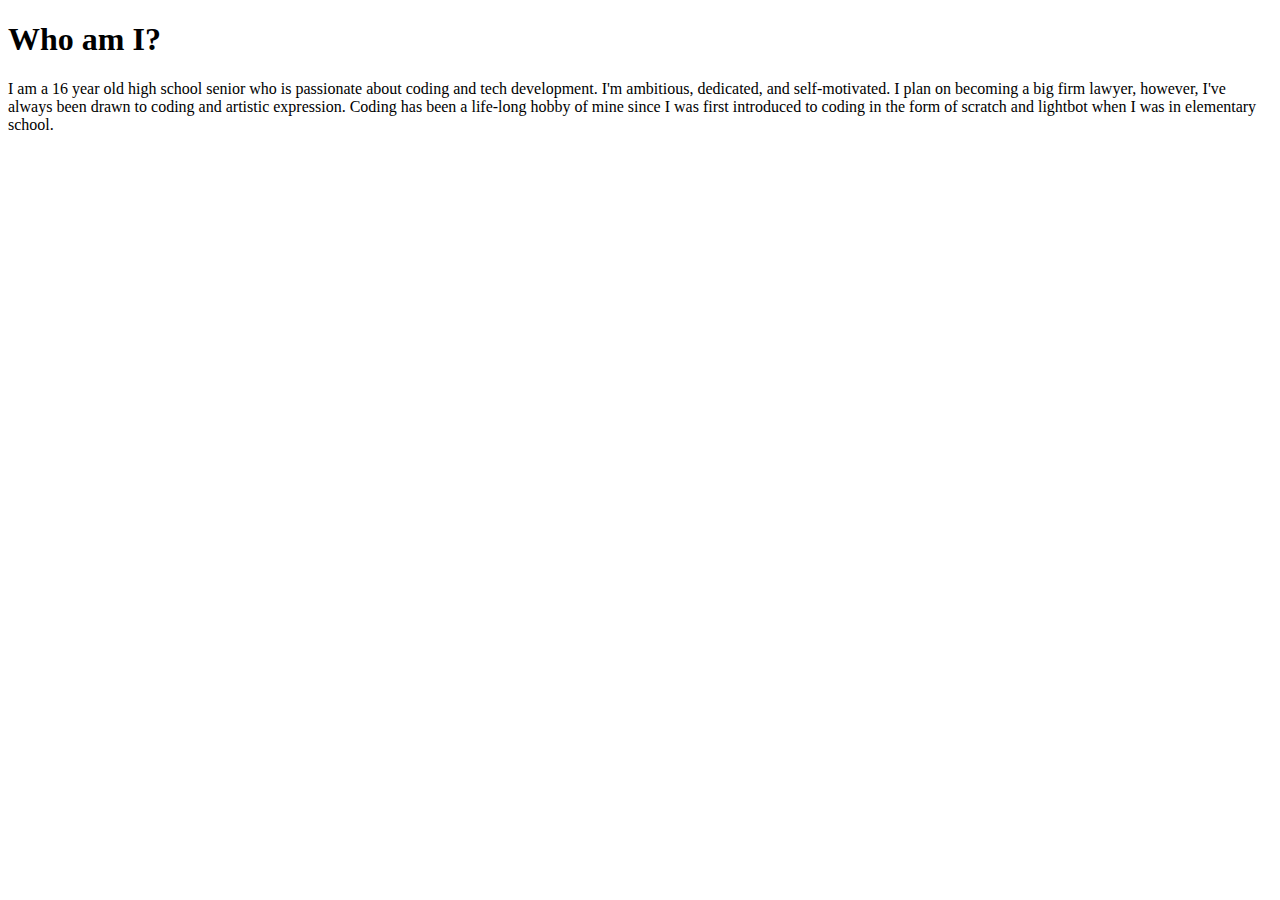
==== about.html @ c7994c18 "Update about.html" ====
<!DOCTYPE html>
<html lang="en">
    <head>
        <meta charset="UTF-8">
        <meta name="viewport" content="width=device-width, initial-scale=1.0">
        <meta name="author" content="Rayan Essaad">
        <title>About Rayan Essaad: The Creator</title>
        <link rel="stylesheet" href="style.css">    
    </head>
    
    <h1>Who am I?</h1> 
    <p>I am a 16 year old high school senior who is passionate about coding and tech development. I'm ambitious, dedicated, and self-motivated. I plan on becoming a big firm lawyer, however, I've always been drawn to coding and artistic expression. Coding has been a life-long hobby of mine since I was first introduced to coding in the form of scratch and lightbot when I was in elementary school.<p>
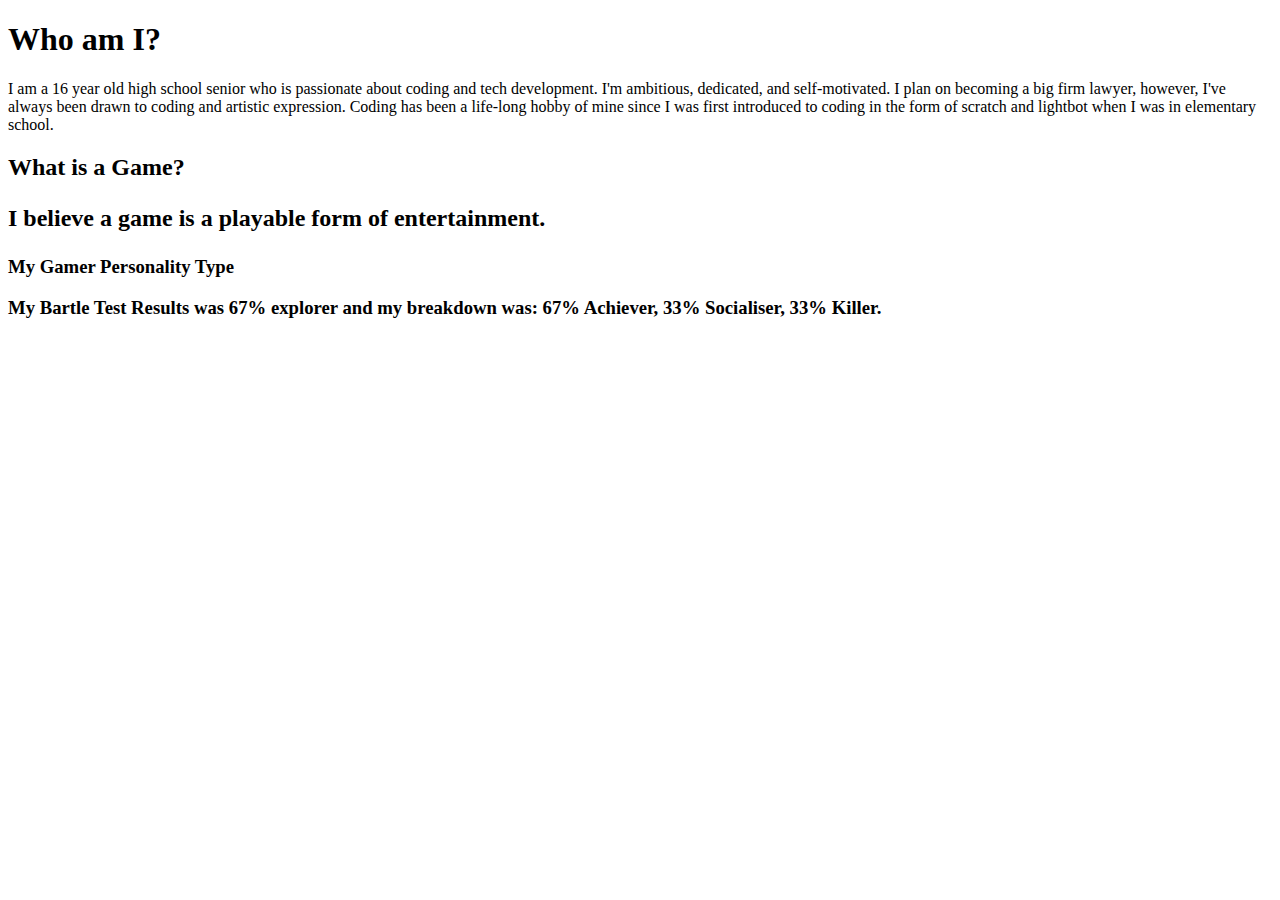
==== commit 7ac0aa96: "Update about.html" ====
--- a/about.html
+++ b/about.html
@@ -10,3 +10,9 @@
     
     <h1>Who am I?</h1> 
     <p>I am a 16 year old high school senior who is passionate about coding and tech development. I'm ambitious, dedicated, and self-motivated. I plan on becoming a big firm lawyer, however, I've always been drawn to coding and artistic expression. Coding has been a life-long hobby of mine since I was first introduced to coding in the form of scratch and lightbot when I was in elementary school.<p>
+    
+    <h2>What is a Game?<h2>
+    <p>I believe a game is a playable form of entertainment.<p>
+      
+    <h3>My Gamer Personality Type<h3>
+    <p>My Bartle Test Results was 67% explorer and my breakdown was: 67% Achiever, 33% Socialiser, 33% Killer.<p>
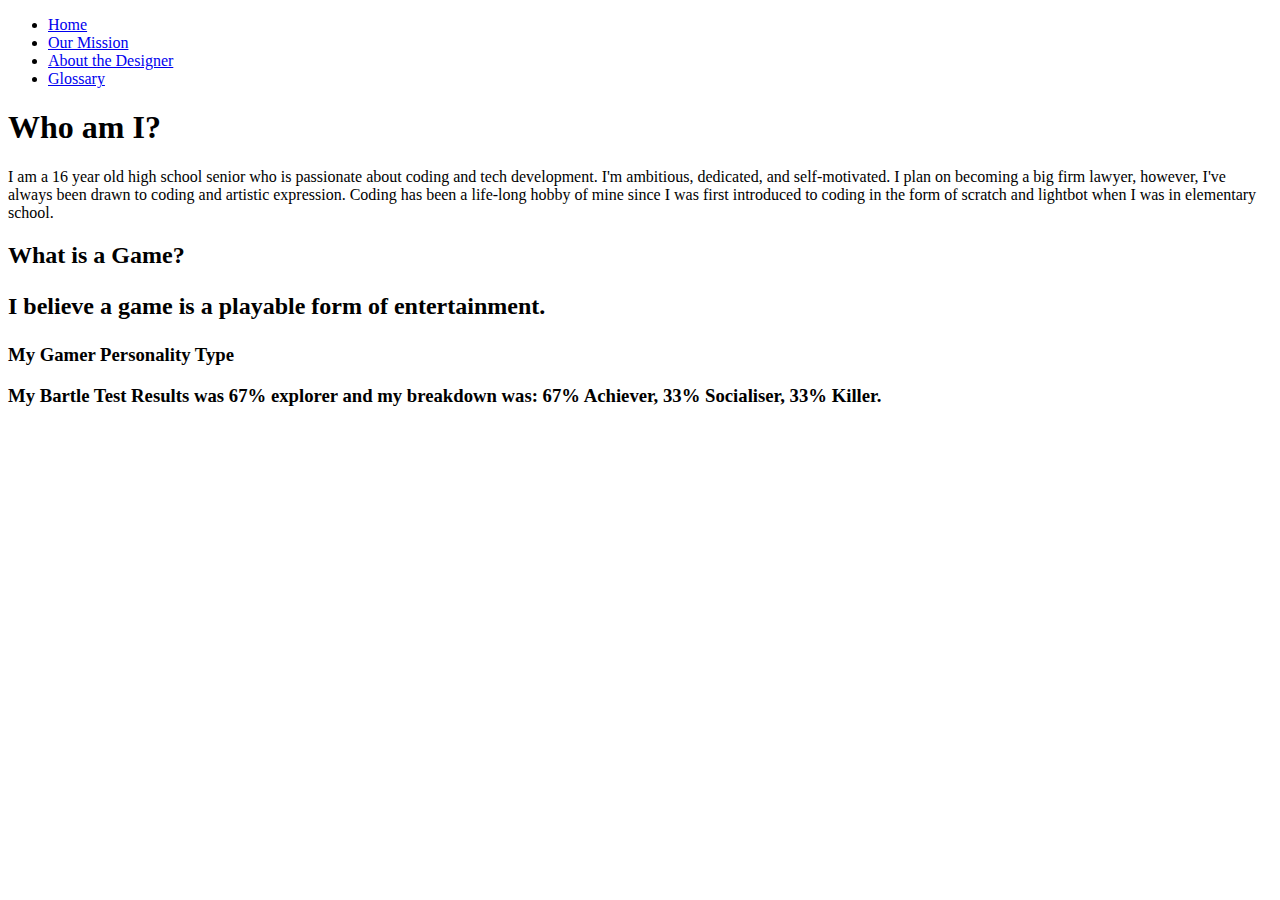
==== commit cdc65aa2: "Update about.html" ====
--- a/about.html
+++ b/about.html
@@ -8,6 +8,15 @@
         <link rel="stylesheet" href="style.css">    
     </head>
     
+    <nav id="topNav">
+  <ul>
+    <li> <a href="index.html">Home</a> </li>
+    <li> <a href="mission.html">Our Mission</a> </li>
+    <li> <a href="about.html">About the Designer</a> </li>
+    <li> <a href="glossary.html">Glossary</a> </li>
+  </ul>
+</nav>
+    
     <h1>Who am I?</h1> 
     <p>I am a 16 year old high school senior who is passionate about coding and tech development. I'm ambitious, dedicated, and self-motivated. I plan on becoming a big firm lawyer, however, I've always been drawn to coding and artistic expression. Coding has been a life-long hobby of mine since I was first introduced to coding in the form of scratch and lightbot when I was in elementary school.<p>
     
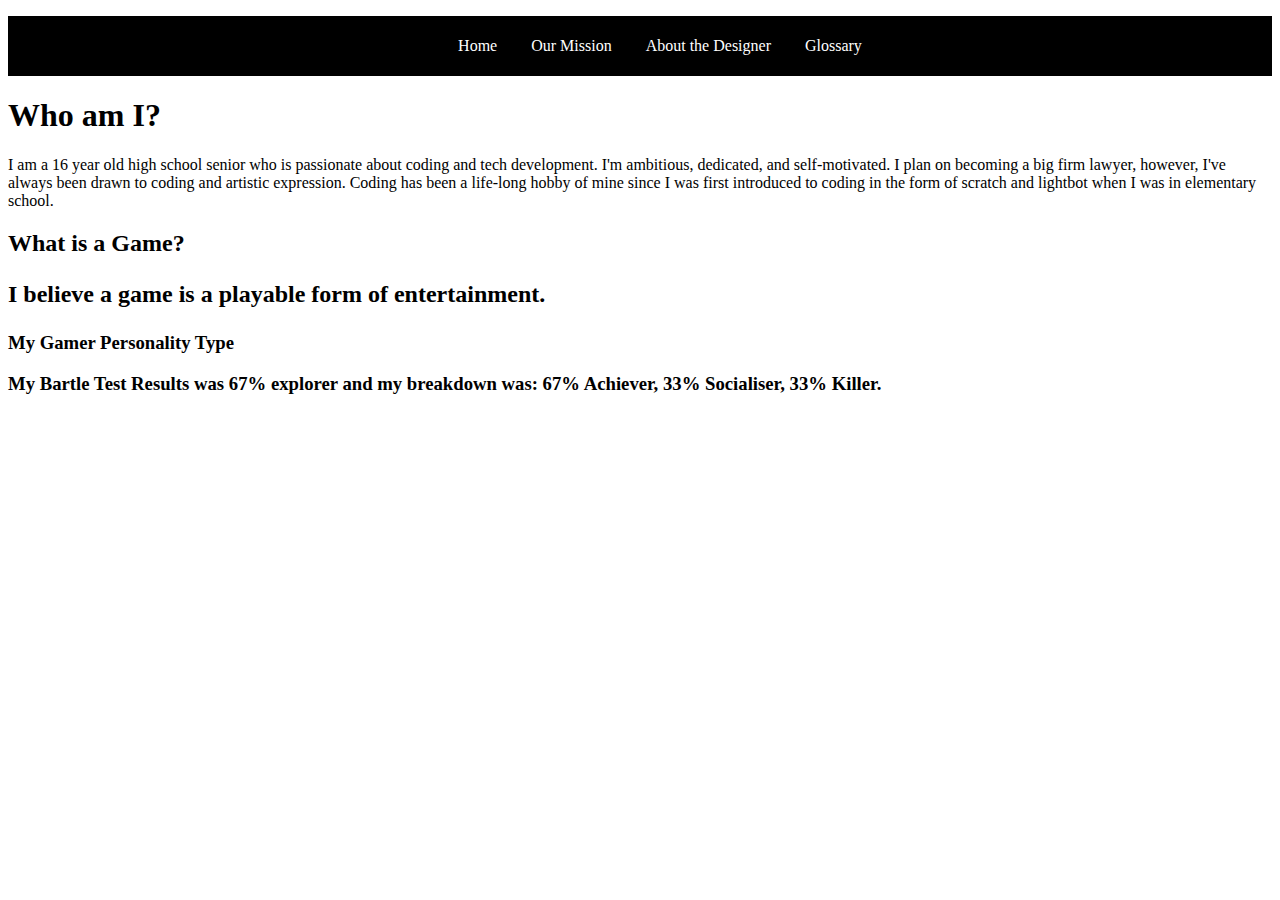
==== commit e5a821ec: "Update about.html" ====
--- a/about.html
+++ b/about.html
@@ -4,7 +4,7 @@
         <meta charset="UTF-8">
         <meta name="viewport" content="width=device-width, initial-scale=1.0">
         <meta name="author" content="Rayan Essaad">
-        <title>About Rayan Essaad: The Creator</title>
+        <title>About the team </title>
         <link rel="stylesheet" href="style.css">    
     </head>
     
--- a/style.css
+++ b/style.css
@@ -0,0 +1,24 @@
+#topNav {
+  background: black;
+  box-shadow: 0px 1px 10px 220,20,60;
+    /* offset-x | offset-y | blur-radius | spread-radius | color */
+  height: auto;
+  text-align: center;
+  width: 100%;
+}
+#topNav li {
+  display: inline;
+}
+#topNav a {
+  color: white;
+  display: inline-block;
+  height: 60px;
+  line-height: 60px;
+  margin: 0px;
+  padding: 0px 15px;  /*  top/bottom | left/right  */
+  text-decoration: none;
+  transition: color 0.3s ease-in;  /*  property | time | method  */
+}
+#topNav a:hover {
+  color: black;
+}
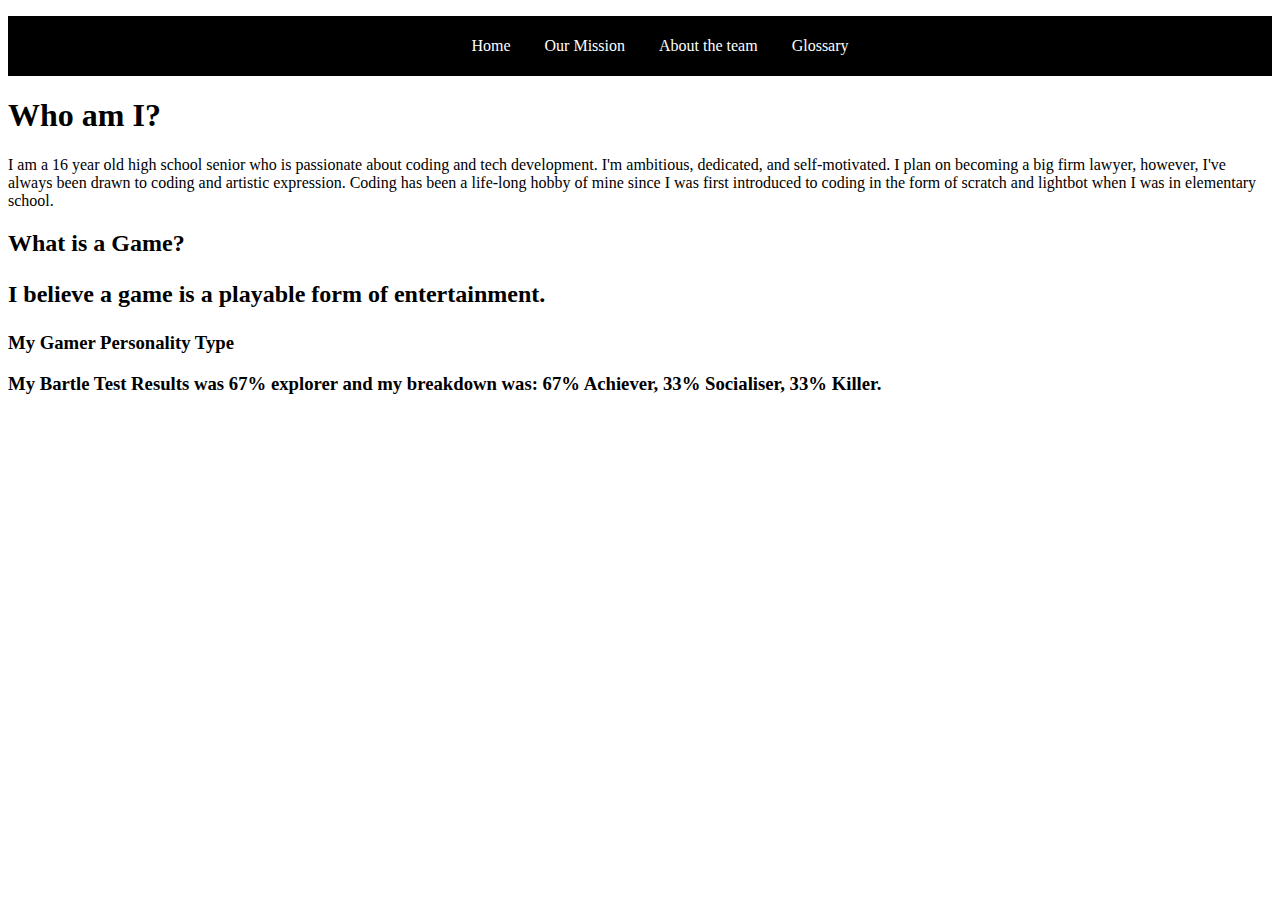
==== commit 7df5a331: "Update about.html" ====
--- a/about.html
+++ b/about.html
@@ -12,7 +12,7 @@
   <ul>
     <li> <a href="index.html">Home</a> </li>
     <li> <a href="mission.html">Our Mission</a> </li>
-    <li> <a href="about.html">About the Designer</a> </li>
+    <li> <a href="about.html">About the team</a> </li>
     <li> <a href="glossary.html">Glossary</a> </li>
   </ul>
 </nav>
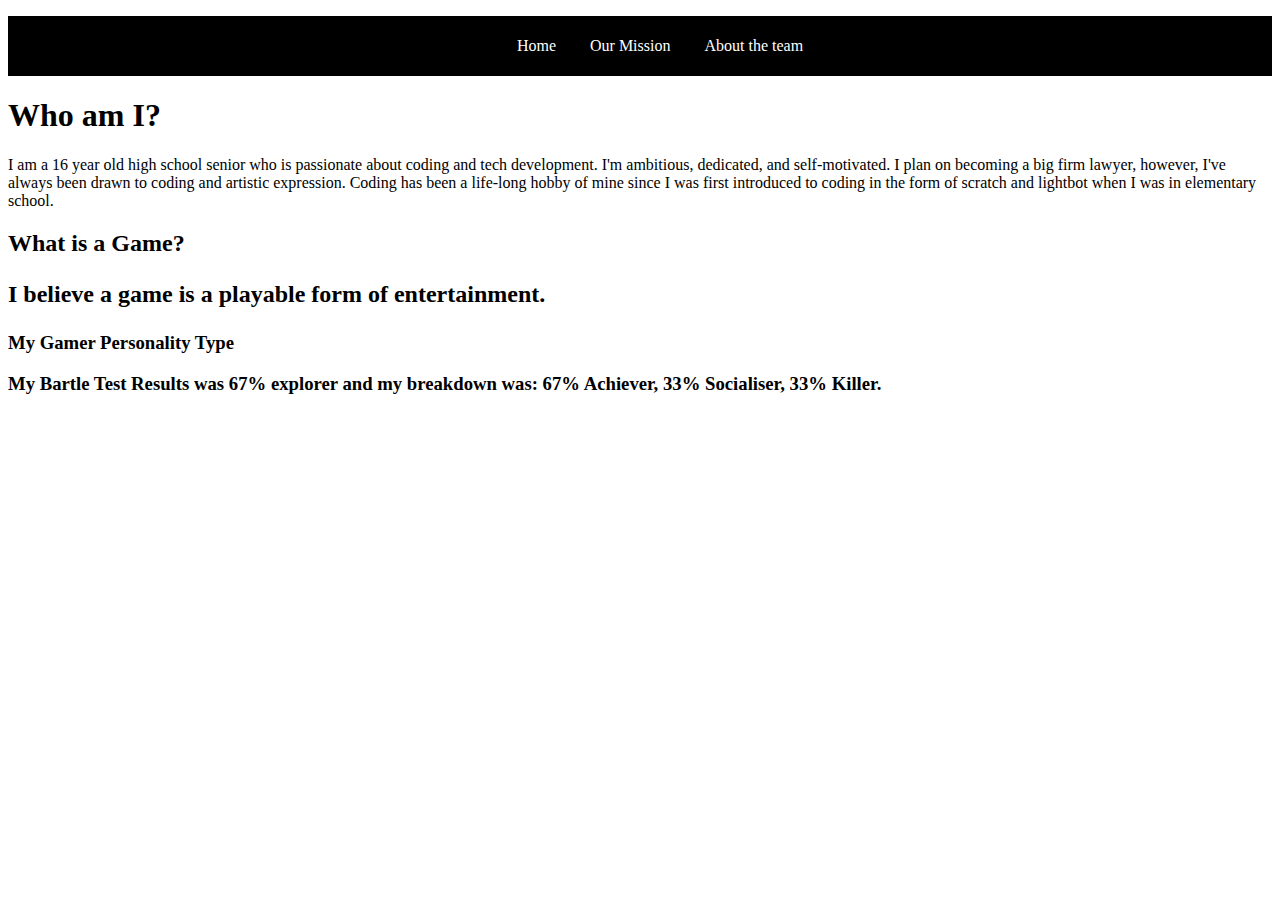
==== commit 7d5c28a2: "Update about.html" ====
--- a/about.html
+++ b/about.html
@@ -13,7 +13,6 @@
     <li> <a href="index.html">Home</a> </li>
     <li> <a href="mission.html">Our Mission</a> </li>
     <li> <a href="about.html">About the team</a> </li>
-    <li> <a href="glossary.html">Glossary</a> </li>
   </ul>
 </nav>
     
--- a/style.css
+++ b/style.css
@@ -1,24 +1 @@
-#topNav {
-  background: black;
-  box-shadow: 0px 1px 10px 220,20,60;
-    /* offset-x | offset-y | blur-radius | spread-radius | color */
-  height: auto;
-  text-align: center;
-  width: 100%;
-}
-#topNav li {
-  display: inline;
-}
-#topNav a {
-  color: white;
-  display: inline-block;
-  height: 60px;
-  line-height: 60px;
-  margin: 0px;
-  padding: 0px 15px;  /*  top/bottom | left/right  */
-  text-decoration: none;
-  transition: color 0.3s ease-in;  /*  property | time | method  */
-}
-#topNav a:hover {
-  color: black;
-}
+#topNav { background: black; box-shadow: 0px 1px 10px 220,20,60; /* offset-x | offset-y | blur-radius | spread-radius | color */ height: auto; text-align: center; width: 100%; } #topNav li { display: inline; } #topNav a { color: white; display: inline-block; height: 60px; line-height: 60px; margin: 0px; padding: 0px 15px; /* top/bottom | left/right */ text-decoration: none; transition: color 0.3s ease-in; /* property | time | method */ } #topNav a:hover { color: black; }
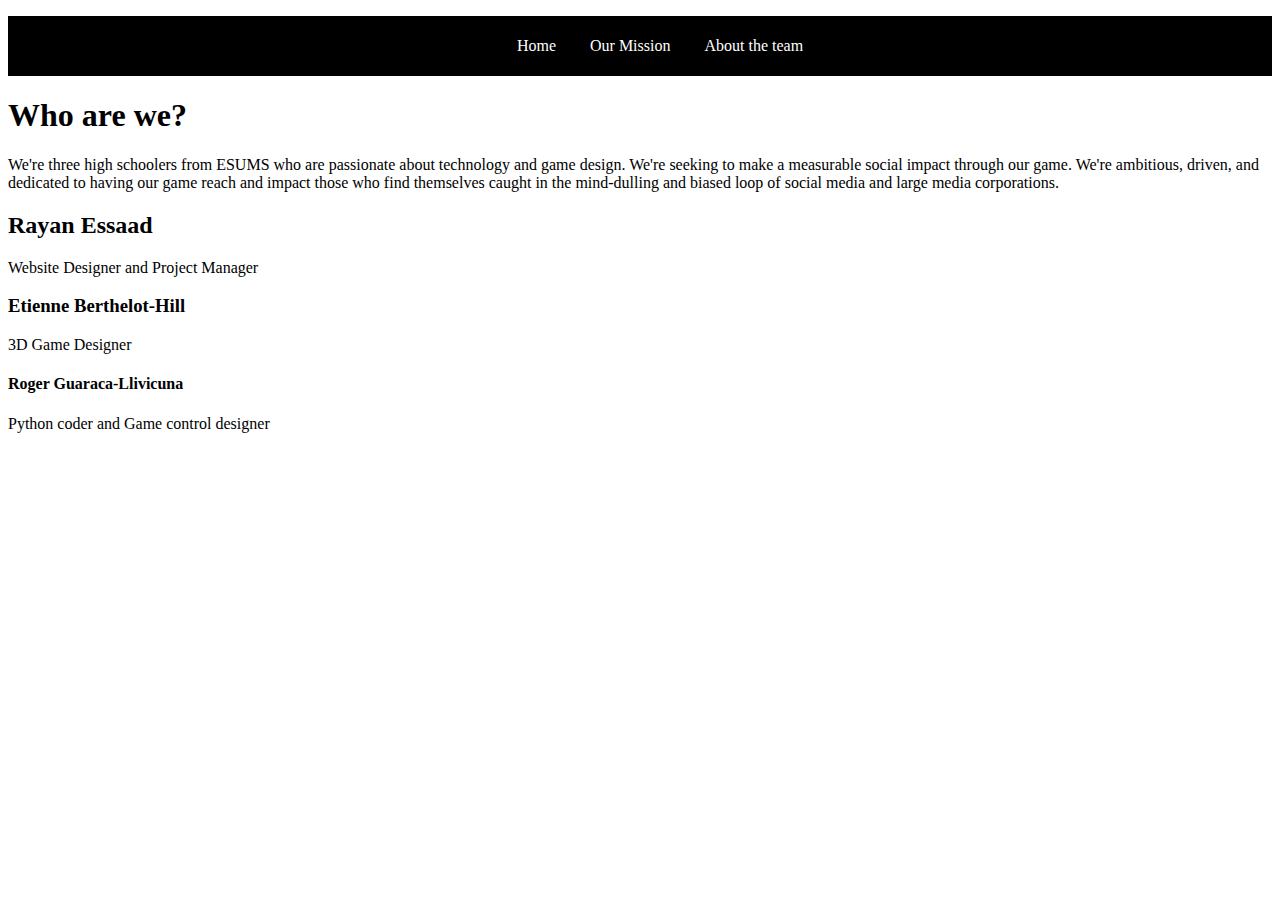
==== commit e5389b0c: "Update about.html" ====
--- a/about.html
+++ b/about.html
@@ -16,11 +16,16 @@
   </ul>
 </nav>
     
-    <h1>Who am I?</h1> 
-    <p>I am a 16 year old high school senior who is passionate about coding and tech development. I'm ambitious, dedicated, and self-motivated. I plan on becoming a big firm lawyer, however, I've always been drawn to coding and artistic expression. Coding has been a life-long hobby of mine since I was first introduced to coding in the form of scratch and lightbot when I was in elementary school.<p>
+    <h1>Who are we?</h1> 
+    <p>We're three high schoolers from ESUMS who are passionate about technology and game design. We're seeking to make a measurable social impact through our game. We're ambitious, driven, and dedicated to having our game reach and impact those who find themselves caught in the mind-dulling and biased loop of social media and large media corporations.<p>
     
-    <h2>What is a Game?<h2>
-    <p>I believe a game is a playable form of entertainment.<p>
-      
-    <h3>My Gamer Personality Type<h3>
-    <p>My Bartle Test Results was 67% explorer and my breakdown was: 67% Achiever, 33% Socialiser, 33% Killer.<p>
+    <h2>Rayan Essaad</h2>
+    <p>Website Designer and Project Manager</p>
+    
+    <h3>Etienne Berthelot-Hill</h3>
+    <p>3D Game Designer</p>
+    
+    <h4>Roger Guaraca-Llivicuna</h4>
+    <p>Python coder and Game control designer</p>
+    
+   
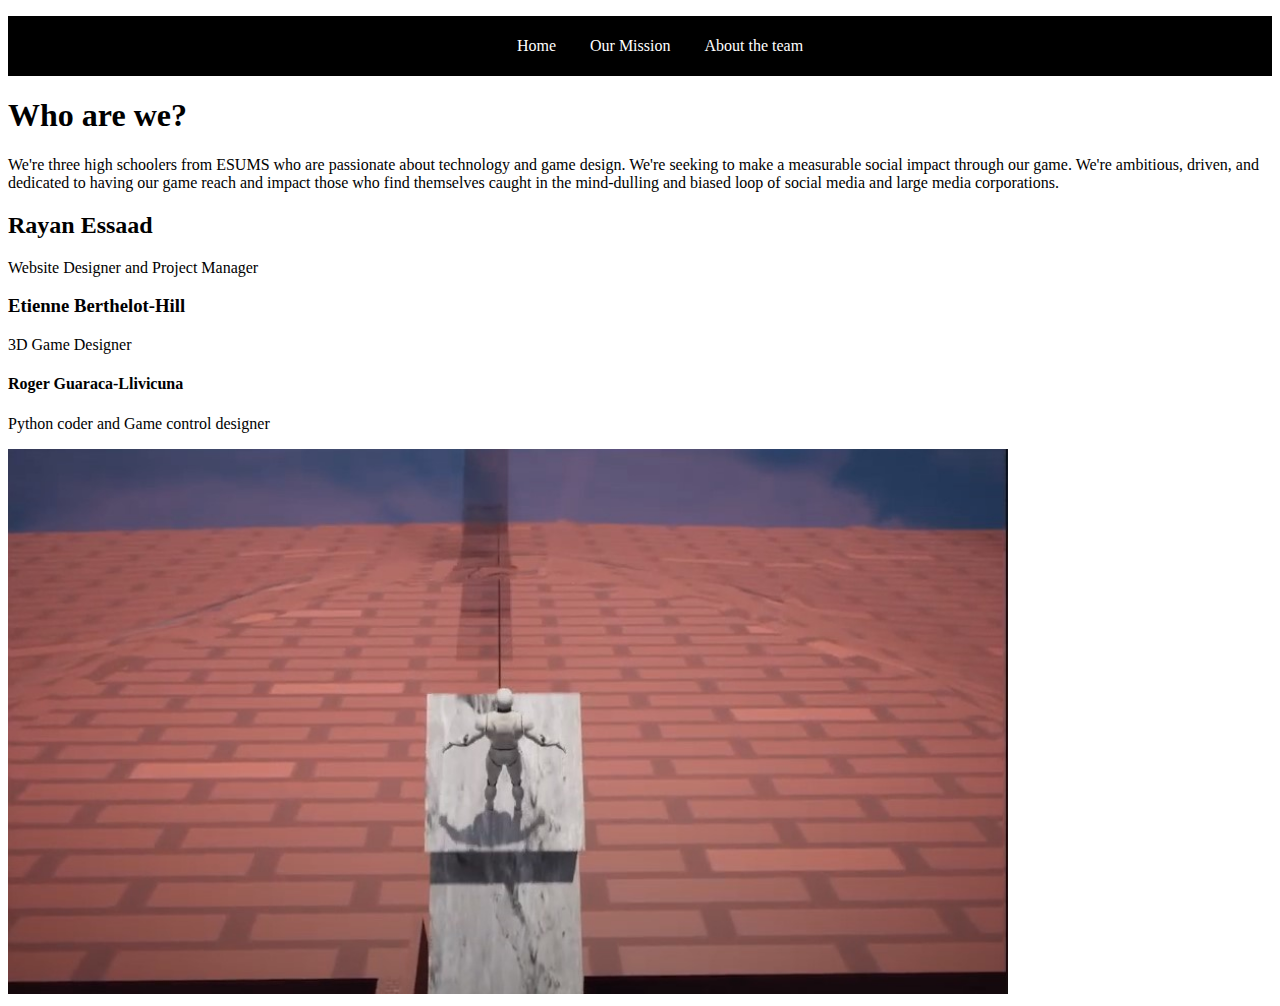
==== commit 72e92c4c: "Update about.html" ====
--- a/about.html
+++ b/about.html
@@ -28,4 +28,6 @@
     <h4>Roger Guaraca-Llivicuna</h4>
     <p>Python coder and Game control designer</p>
     
+     <img src="game photo 1.jpg" style="width:100%;max-width:1000px" class="w3-margin-top">
+    
    
